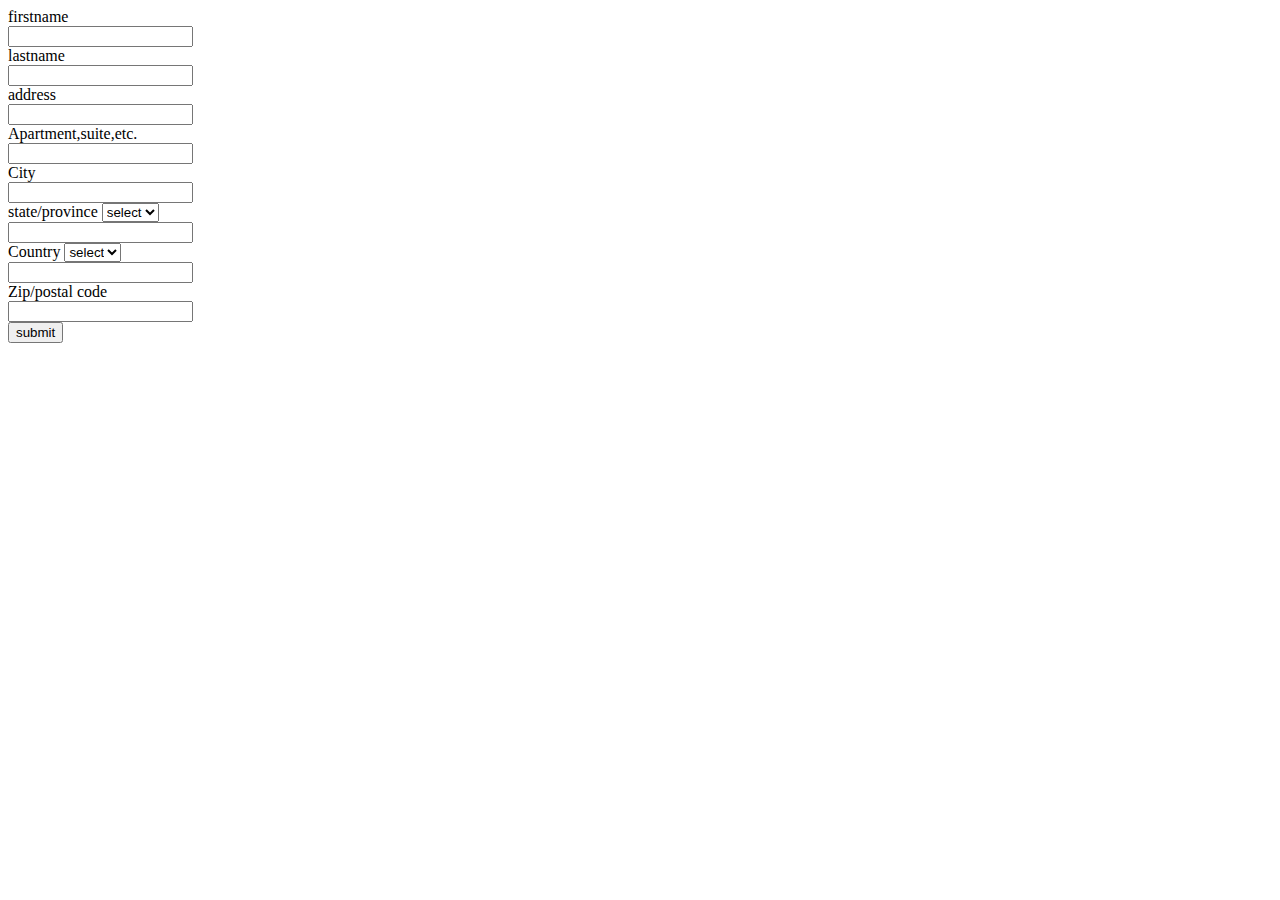
==== form.html @ f8aa1b2e "first comit" ====
<!DOCTYPE html>
<html lang="en">
<head>
    <meta charset="UTF-8">
    <meta http-equiv="X-UA-Compatible" content="IE=edge">
    <meta name="viewport" content="width=device-width, initial-scale=1.0">
    <title>Document</title>
</head>
<body>
    <form action="result.html">
        <form style="width:100px">
        <div>
        <lable>firstname </lable>
        </div>
            <div>
                <input type="text" name="first name" id="name">
            </div>
            <div>
            <lable>lastname </lable> 
        </div> 
<div>
    <input type="text" name="lastname" id="name">
</div>
<div>
<lable>address </lable>
</div>
<div>
        <input type="text" name="address" id="add">
    </div>
    <div>
        <lable>Apartment,suite,etc.</lable>
        </div>
        <div>
                <input type="text" name="apartment" id="apt">
            </div>
            <div>
                <lable>City </lable>
                </div>
                <div>
                        <input type="text" name="city" id="city">
                    </div>
                    <div>
                        <lable>state/province </lable>
                        <select name="state" id="state" >
                            <option value="">select</option>
                            <option value="state">NH</option>
                            <option value="state">NW</option>
                            <option value="state">BS</option>
                            </select>
                        </div>
                        <div>
                            <input type="text" name="state" id="state">
                        </div>
                            <div>
                                <lable>Country </lable>
                                <select name="country" id="country">
                                    <option value="">select</option>
                                    <option value="country">India</option>
                                    <option value="country">Us</option>
                                    <option value="country">Uk</option>
                                </select>
                                </div>
                                <div>
                                        <input type="text" name="country" id="country">
                                    </div>
                                    <div>
                                        <lable>Zip/postal code </lable>
                                        </div>
                                        <div>
                                                <input type="text" name="postal code" id="ps">
                                            </div>
                                            <button>submit</button>
 </form>
</body>
</html>
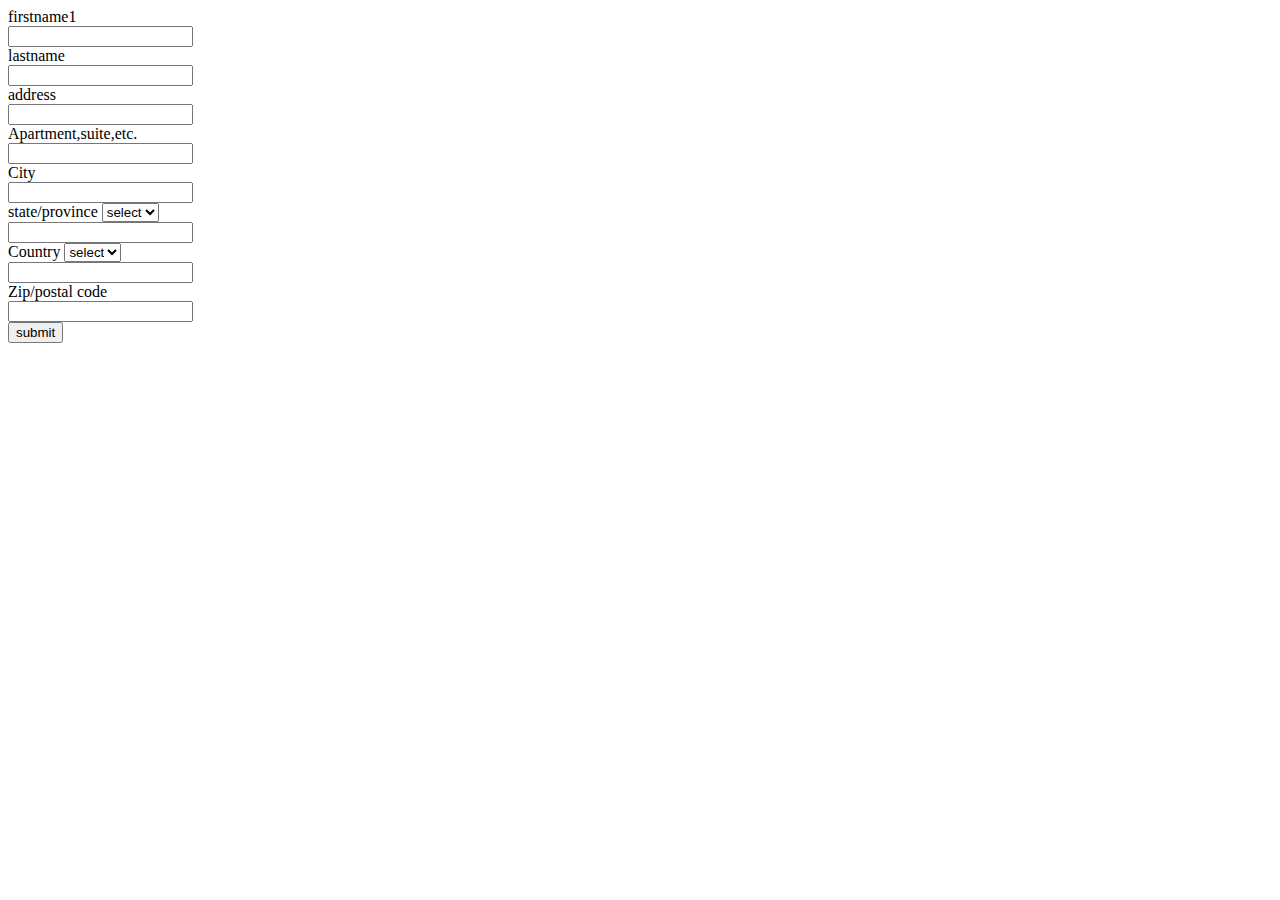
==== commit 113f4cac: "change firstname" ====
--- a/form.html
+++ b/form.html
@@ -10,7 +10,7 @@
     <form action="result.html">
         <form style="width:100px">
         <div>
-        <lable>firstname </lable>
+        <lable>firstname1 </lable>
         </div>
             <div>
                 <input type="text" name="first name" id="name">
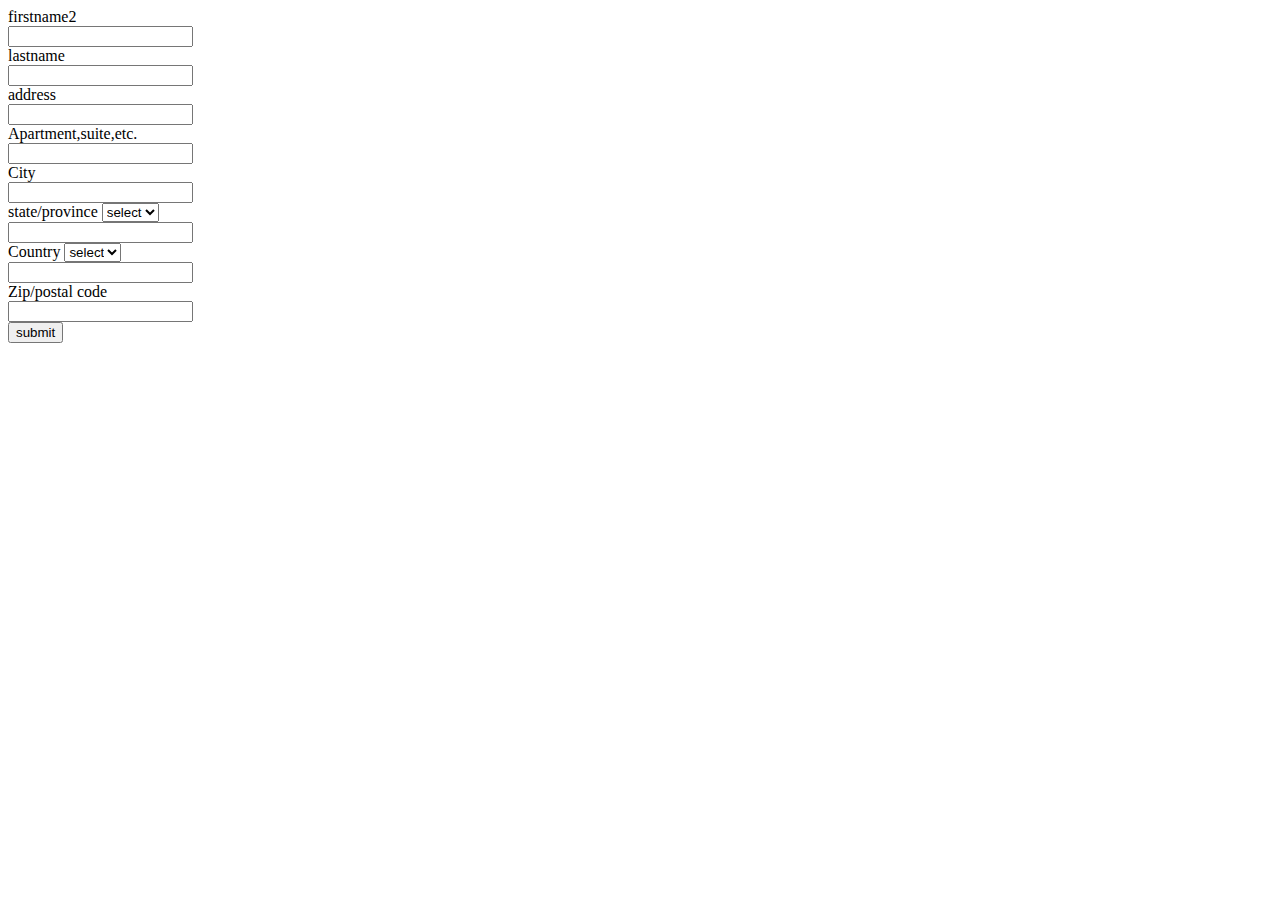
==== commit 281c23e6: "changes" ====
--- a/form.html
+++ b/form.html
@@ -10,7 +10,7 @@
     <form action="result.html">
         <form style="width:100px">
         <div>
-        <lable>firstname1 </lable>
+        <lable>firstname2 </lable>
         </div>
             <div>
                 <input type="text" name="first name" id="name">
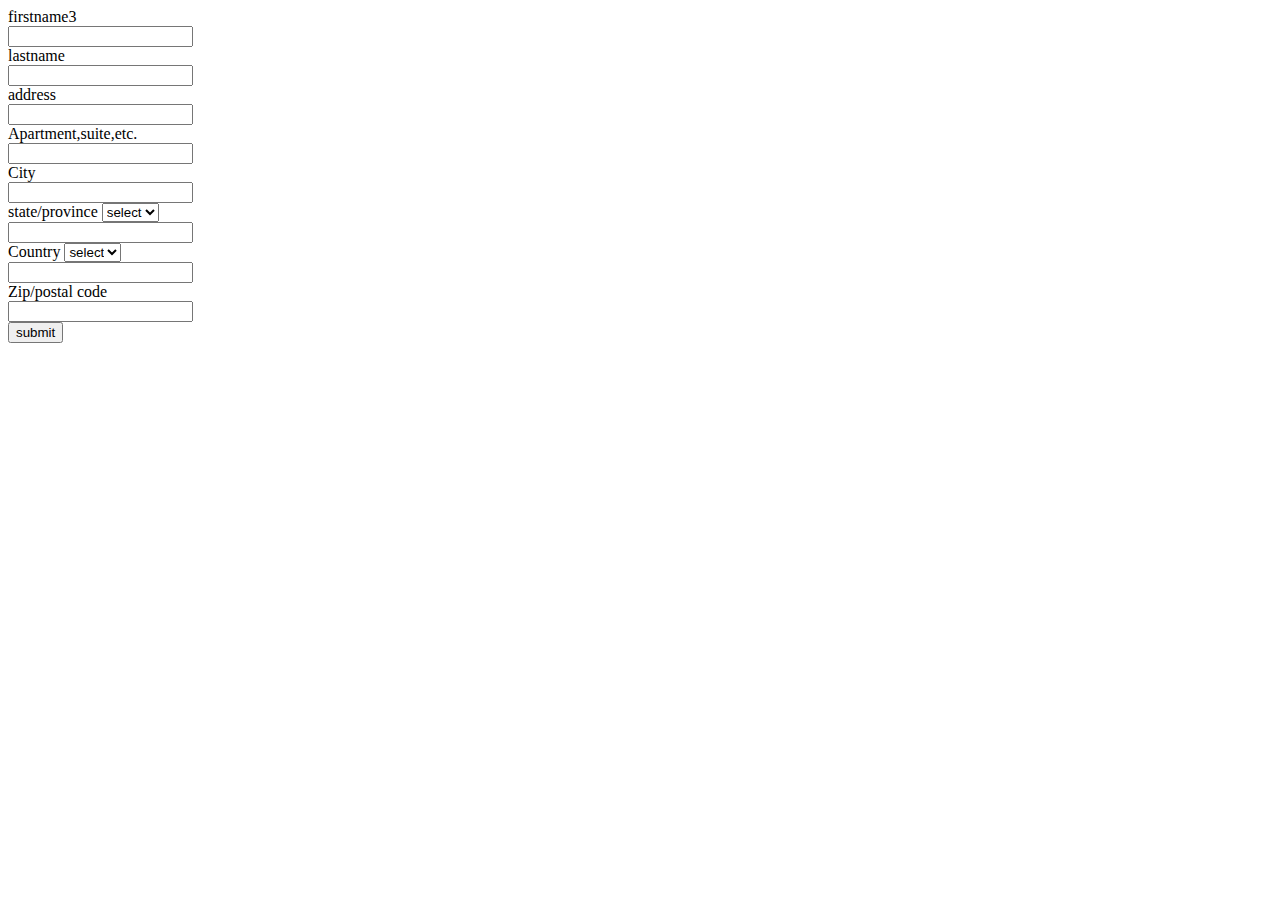
==== commit 0b4b8fbb: "changes" ====
--- a/form.html
+++ b/form.html
@@ -10,7 +10,7 @@
     <form action="result.html">
         <form style="width:100px">
         <div>
-        <lable>firstname2 </lable>
+        <lable>firstname3 </lable>
         </div>
             <div>
                 <input type="text" name="first name" id="name">
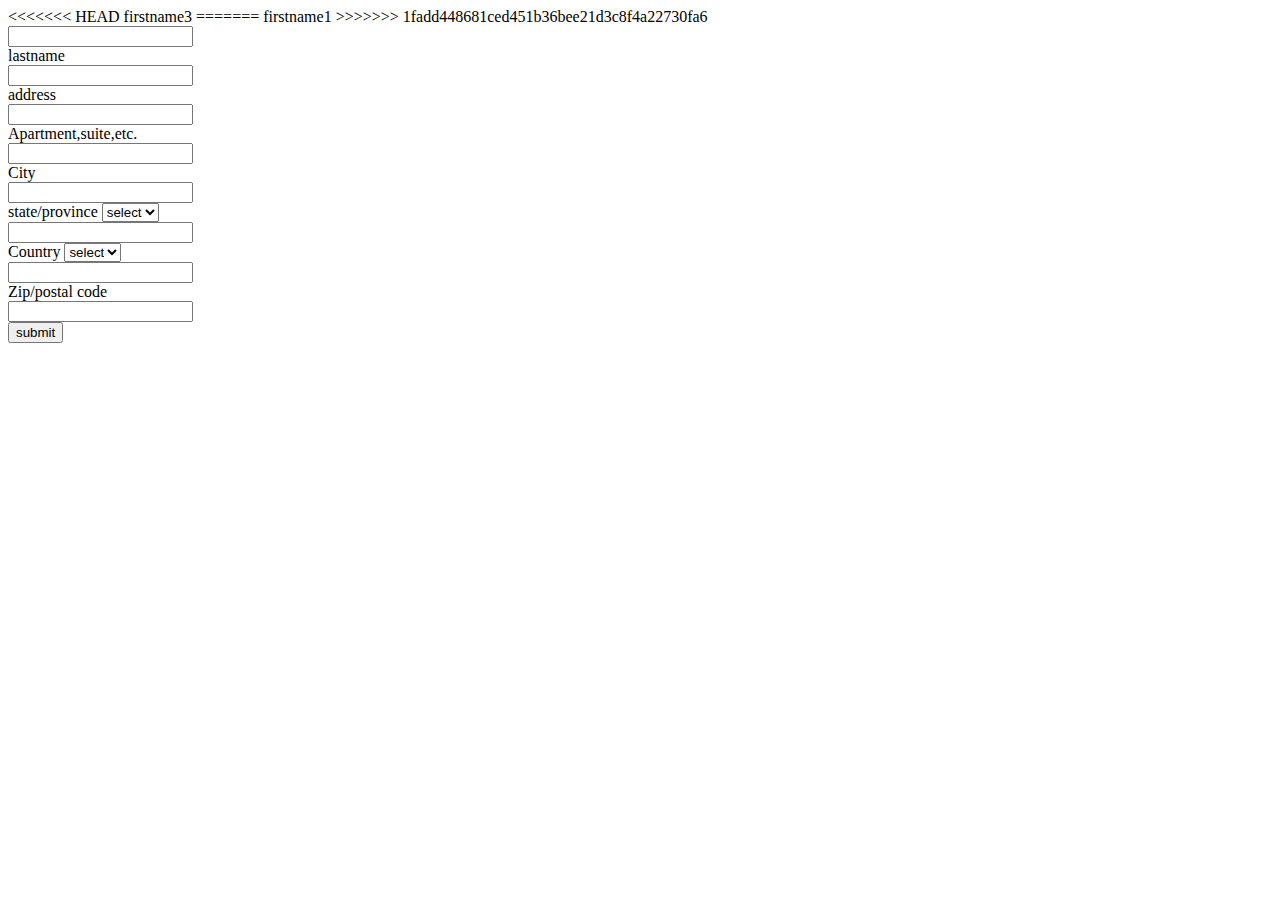
==== commit e98023dc: "conflict" ====
--- a/form.html
+++ b/form.html
@@ -10,7 +10,11 @@
     <form action="result.html">
         <form style="width:100px">
         <div>
+<<<<<<< HEAD
         <lable>firstname3 </lable>
+=======
+        <lable>firstname1 </lable>
+>>>>>>> 1fadd448681ced451b36bee21d3c8f4a22730fa6
         </div>
             <div>
                 <input type="text" name="first name" id="name">
